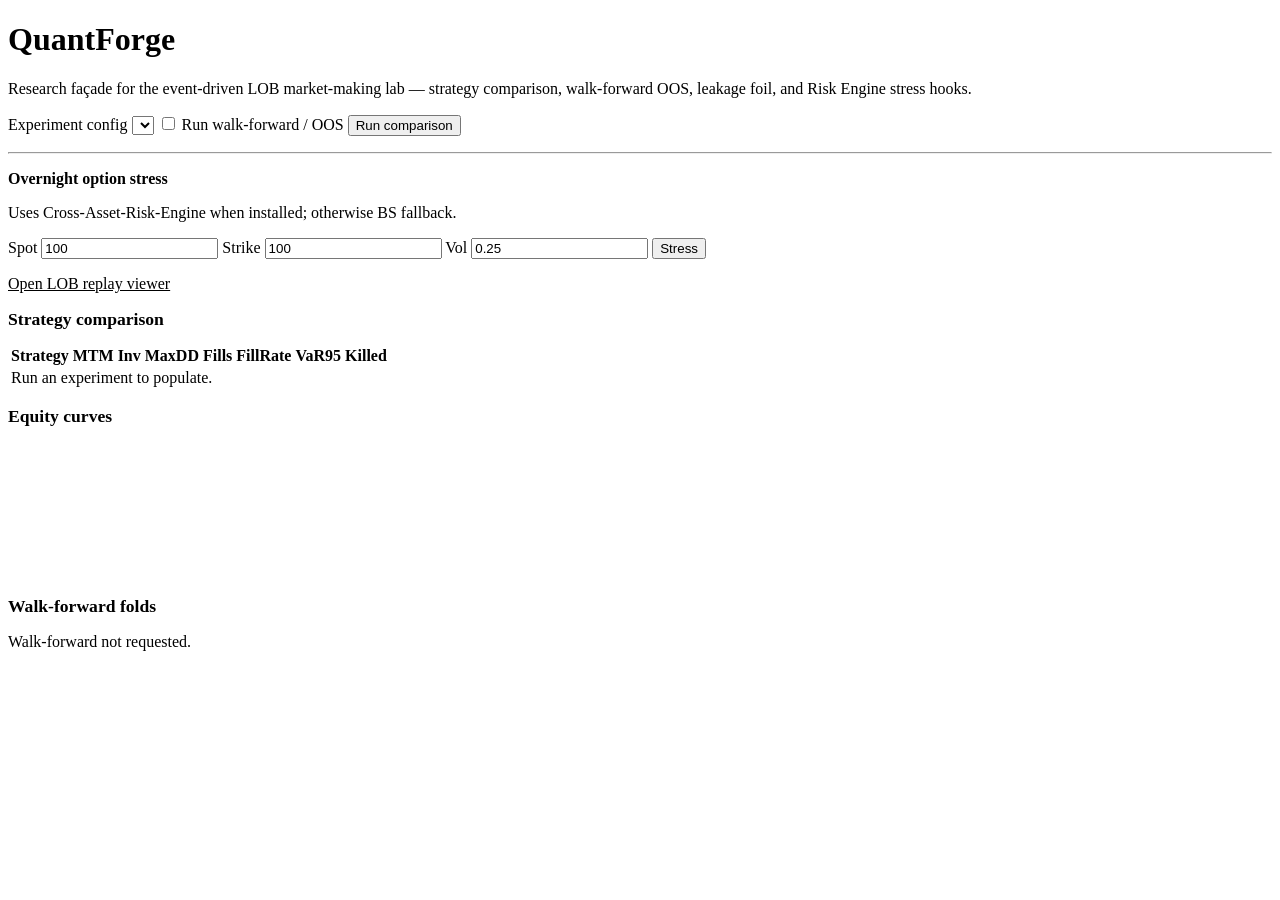
==== python/static/index.html @ 0bdaf2ad "Add walk-forward, overnight VaR risk, research UI, and LOB replay evidence. Completes Phase-1 next s" ====
<!DOCTYPE html>
<html lang="en">
<head>
  <meta charset="UTF-8" />
  <meta name="viewport" content="width=device-width, initial-scale=1" />
  <title>QuantForge Research</title>
  <link rel="preconnect" href="https://fonts.googleapis.com" />
  <link rel="preconnect" href="https://fonts.gstatic.com" crossorigin />
  <link href="https://fonts.googleapis.com/css2?family=IBM+Plex+Mono:wght@400;500&family=IBM+Plex+Sans:wght@400;500;600&display=swap" rel="stylesheet" />
  <link rel="stylesheet" href="/static/styles.css" />
</head>
<body>
  <header>
    <h1>QuantForge</h1>
    <p>Research façade for the event-driven LOB market-making lab — strategy comparison, walk-forward OOS, leakage foil, and Risk Engine stress hooks.</p>
  </header>
  <main>
    <aside class="panel">
      <label for="config">Experiment config</label>
      <select id="config"></select>
      <label class="checks"><input type="checkbox" id="wf" /> Run walk-forward / OOS</label>
      <button id="runBtn">Run comparison</button>
      <p id="status" class="status muted"></p>

      <hr style="border-color: var(--line); margin: 1rem 0;" />
      <h3 style="margin: 0 0 0.6rem; font-size: 1rem;">Overnight option stress</h3>
      <p class="muted">Uses Cross-Asset-Risk-Engine when installed; otherwise BS fallback.</p>
      <label for="spot">Spot</label>
      <input id="spot" type="number" value="100" />
      <label for="strike">Strike</label>
      <input id="strike" type="number" value="100" />
      <label for="vol">Vol</label>
      <input id="vol" type="number" step="0.01" value="0.25" />
      <button id="stressBtn" class="secondary">Stress</button>
      <pre id="stressOut" class="mono muted" style="white-space: pre-wrap; font-size: 0.75rem;"></pre>
      <p class="muted"><a href="/replay/" style="color: var(--accent);">Open LOB replay viewer</a></p>
    </aside>

    <section>
      <div class="panel" style="margin-bottom: 1rem;">
        <h2 style="margin-top: 0; font-size: 1.1rem;">Strategy comparison</h2>
        <table>
          <thead>
            <tr>
              <th>Strategy</th>
              <th>MTM</th>
              <th>Inv</th>
              <th>MaxDD</th>
              <th>Fills</th>
              <th>FillRate</th>
              <th>VaR95</th>
              <th>Killed</th>
            </tr>
          </thead>
          <tbody id="resultsBody">
            <tr><td colspan="8" class="muted">Run an experiment to populate.</td></tr>
          </tbody>
        </table>
        <p id="leakage" class="muted"></p>
      </div>

      <div class="grid-2">
        <div class="panel">
          <h2 style="margin-top: 0; font-size: 1.1rem;">Equity curves</h2>
          <canvas id="equityChart" class="chart"></canvas>
        </div>
        <div class="panel">
          <h2 style="margin-top: 0; font-size: 1.1rem;">Walk-forward folds</h2>
          <div id="wfPanel"><p class="muted">Walk-forward not requested.</p></div>
        </div>
      </div>
    </section>
  </main>
  <script src="/static/app.js"></script>
</body>
</html>
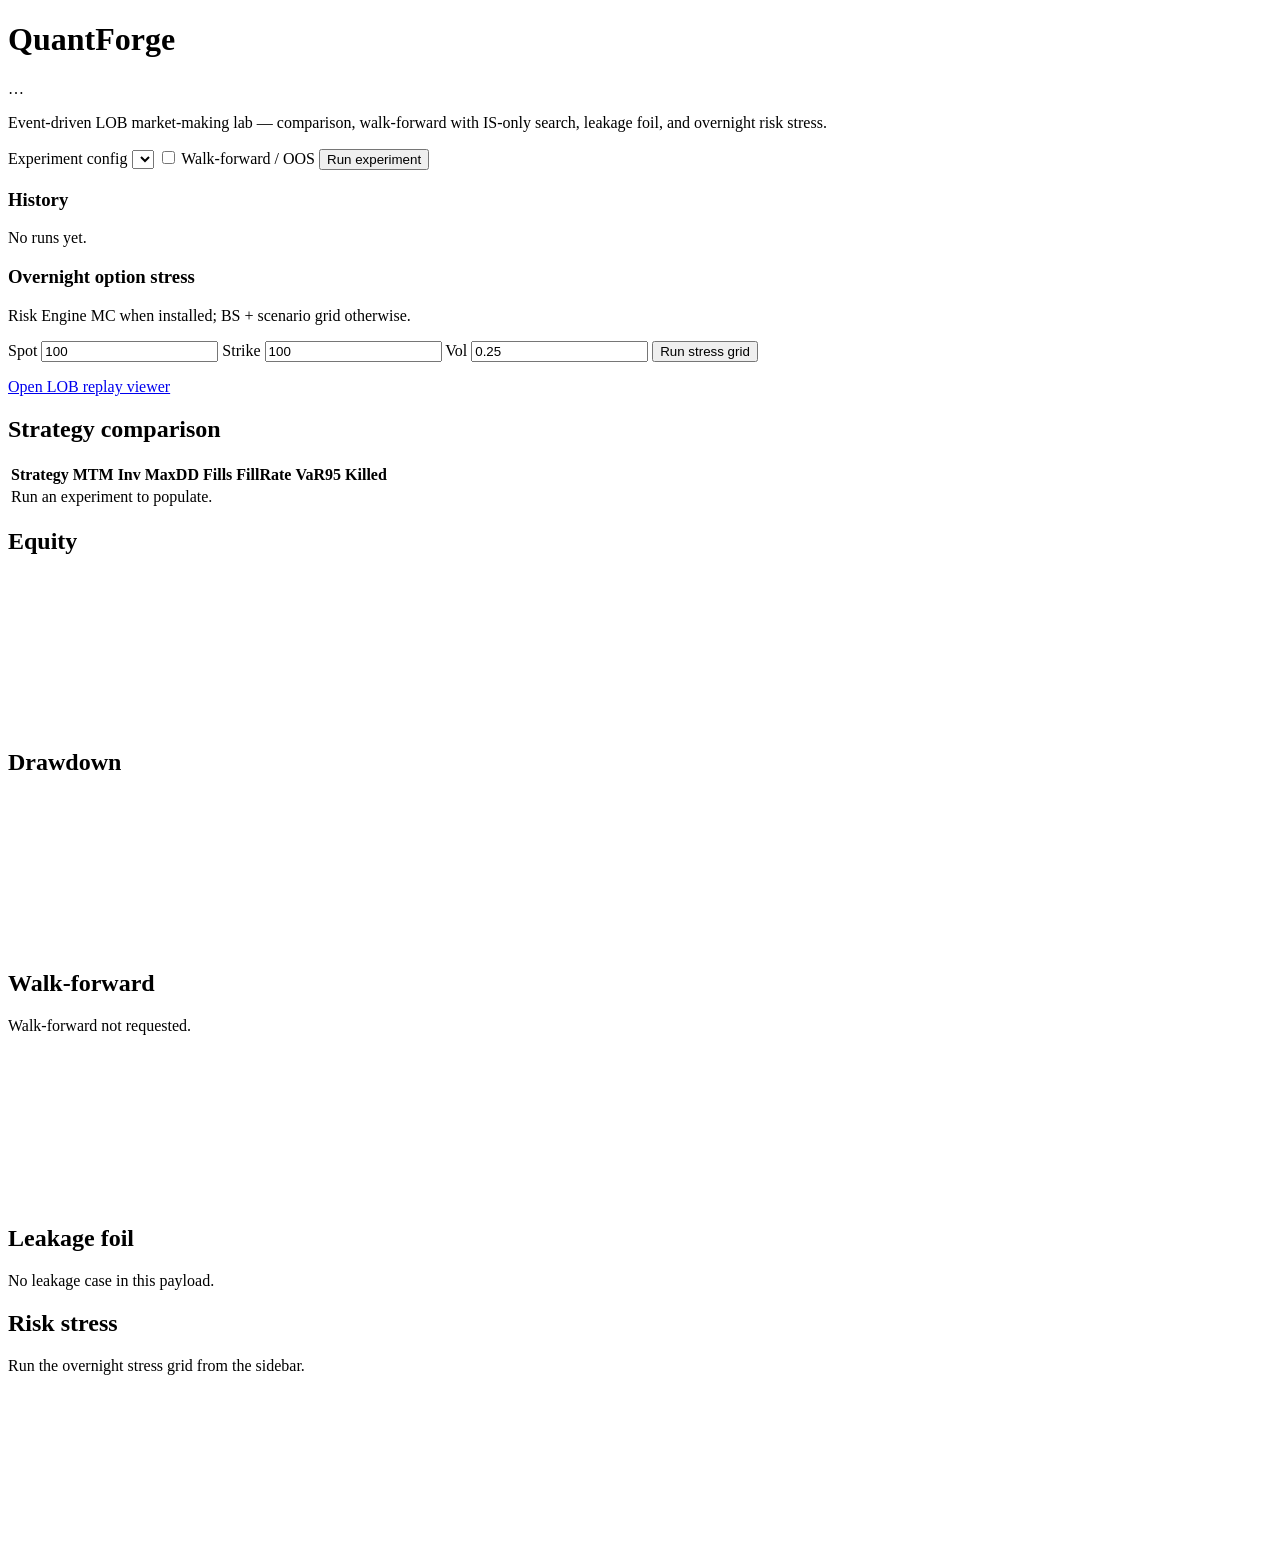
==== commit 49c5c1ca: "Ship pybind hot path, IS-only param search, richer risk bridge, and Analyser UI. Expose LOB/sim/walk" ====
--- a/python/static/index.html
+++ b/python/static/index.html
@@ -11,34 +11,42 @@
 </head>
 <body>
   <header>
-    <h1>QuantForge</h1>
-    <p>Research façade for the event-driven LOB market-making lab — strategy comparison, walk-forward OOS, leakage foil, and Risk Engine stress hooks.</p>
+    <div class="brand-row">
+      <h1>QuantForge</h1>
+      <span id="healthBadge" class="badge">…</span>
+    </div>
+    <p>Event-driven LOB market-making lab — comparison, walk-forward with IS-only search, leakage foil, and overnight risk stress.</p>
   </header>
+
   <main>
-    <aside class="panel">
+    <aside class="panel controls">
       <label for="config">Experiment config</label>
       <select id="config"></select>
-      <label class="checks"><input type="checkbox" id="wf" /> Run walk-forward / OOS</label>
-      <button id="runBtn">Run comparison</button>
+      <label class="checks"><input type="checkbox" id="wf" /> Walk-forward / OOS</label>
+      <button id="runBtn">Run experiment</button>
       <p id="status" class="status muted"></p>
 
-      <hr style="border-color: var(--line); margin: 1rem 0;" />
-      <h3 style="margin: 0 0 0.6rem; font-size: 1rem;">Overnight option stress</h3>
-      <p class="muted">Uses Cross-Asset-Risk-Engine when installed; otherwise BS fallback.</p>
+      <h3>History</h3>
+      <div id="historyList" class="history-list muted">No runs yet.</div>
+
+      <h3>Overnight option stress</h3>
+      <p class="muted tight">Risk Engine MC when installed; BS + scenario grid otherwise.</p>
       <label for="spot">Spot</label>
       <input id="spot" type="number" value="100" />
       <label for="strike">Strike</label>
       <input id="strike" type="number" value="100" />
       <label for="vol">Vol</label>
       <input id="vol" type="number" step="0.01" value="0.25" />
-      <button id="stressBtn" class="secondary">Stress</button>
-      <pre id="stressOut" class="mono muted" style="white-space: pre-wrap; font-size: 0.75rem;"></pre>
-      <p class="muted"><a href="/replay/" style="color: var(--accent);">Open LOB replay viewer</a></p>
+      <button id="stressBtn" class="secondary">Run stress grid</button>
+      <p class="muted"><a href="/replay/">Open LOB replay viewer</a></p>
     </aside>
 
-    <section>
-      <div class="panel" style="margin-bottom: 1rem;">
-        <h2 style="margin-top: 0; font-size: 1.1rem;">Strategy comparison</h2>
+    <section class="workspace">
+      <div class="panel">
+        <div class="section-head">
+          <h2>Strategy comparison</h2>
+          <span id="backendTag" class="tag muted"></span>
+        </div>
         <table>
           <thead>
             <tr>
@@ -56,17 +64,41 @@
             <tr><td colspan="8" class="muted">Run an experiment to populate.</td></tr>
           </tbody>
         </table>
-        <p id="leakage" class="muted"></p>
       </div>
 
       <div class="grid-2">
         <div class="panel">
-          <h2 style="margin-top: 0; font-size: 1.1rem;">Equity curves</h2>
+          <h2>Equity</h2>
           <canvas id="equityChart" class="chart"></canvas>
+          <div id="equityLegend" class="legend"></div>
         </div>
         <div class="panel">
-          <h2 style="margin-top: 0; font-size: 1.1rem;">Walk-forward folds</h2>
+          <h2>Drawdown</h2>
+          <canvas id="ddChart" class="chart"></canvas>
+        </div>
+      </div>
+
+      <div class="grid-2">
+        <div class="panel">
+          <h2>Walk-forward</h2>
           <div id="wfPanel"><p class="muted">Walk-forward not requested.</p></div>
+          <canvas id="wfChart" class="chart chart-sm"></canvas>
+        </div>
+        <div class="panel">
+          <h2>Leakage foil</h2>
+          <div id="leakPanel"><p class="muted">No leakage case in this payload.</p></div>
+        </div>
+      </div>
+
+      <div class="panel">
+        <div class="section-head">
+          <h2>Risk stress</h2>
+          <span id="riskSource" class="tag muted"></span>
+        </div>
+        <div id="stressSummary" class="muted">Run the overnight stress grid from the sidebar.</div>
+        <div class="grid-2" style="margin-top: 0.8rem;">
+          <pre id="stressOut" class="mono stress-pre"></pre>
+          <canvas id="stressChart" class="chart"></canvas>
         </div>
       </div>
     </section>
